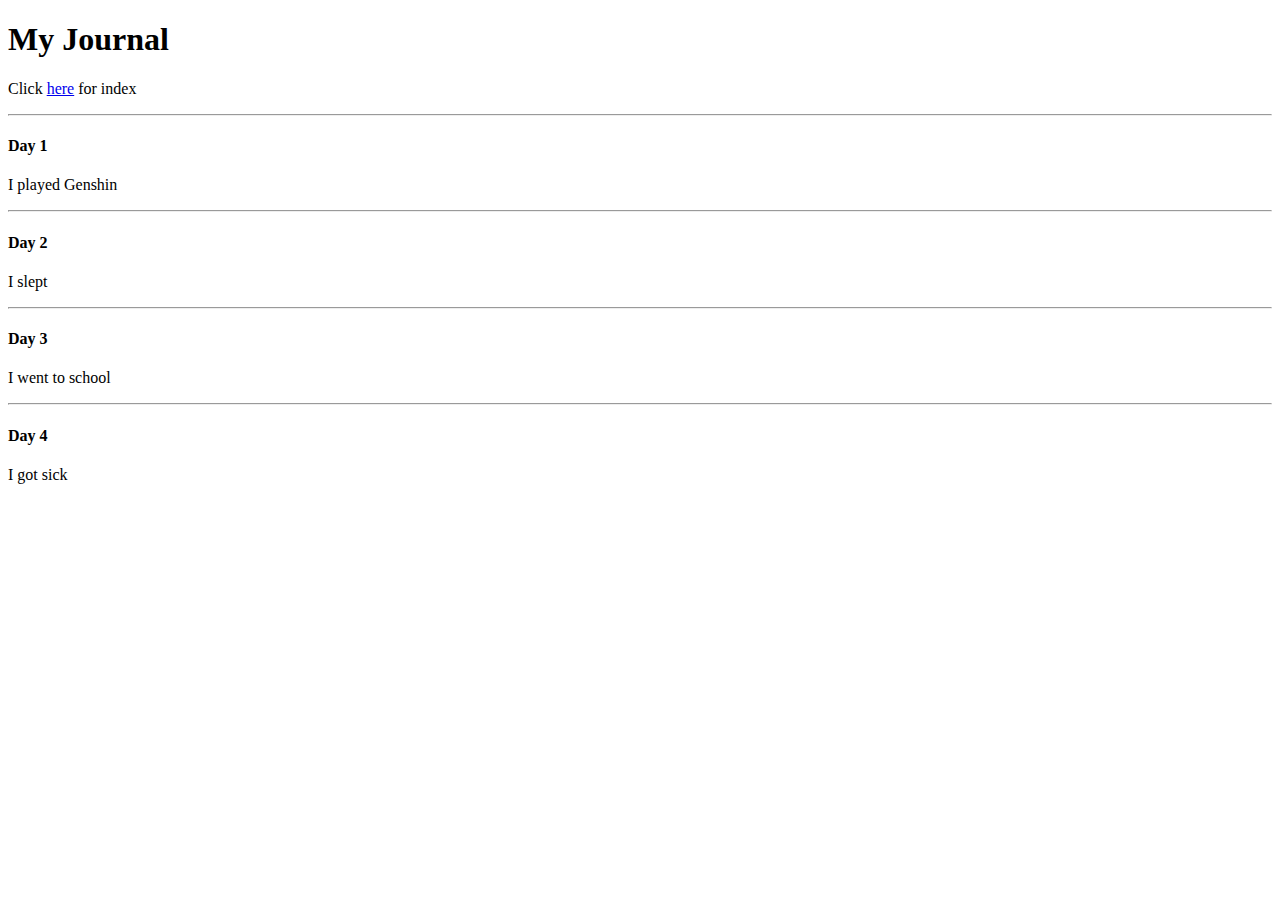
==== journal.html @ 0f73fc0b "made changes" ====
<!DOCTYPE html>
<html lang="en">
<head>
    <meta charset="UTF-8">
    <meta http-equiv="X-UA-Compatible" content="IE=edge">
    <meta name="viewport" content="width=device-width, initial-scale=1.0">
    <title>Journal</title>
</head>
<body>
    <h1>My Journal</h1>
        <p>Click <a href="file:///C:/Users/Leo/ColumbiaCode/repos/Testing/index.html">here</a> for index</p>
<hr>
    <h4>Day 1</h4>
        <p>I played Genshin</p>
<hr>
    <h4>Day 2</h4>
        <p>I slept</p>
<hr>
    <h4>Day 3</h4>
        <p>I went to school</p>
<hr>
    <h4>Day 4</h4>
        <p>I got sick</p>
    </body>
</html>
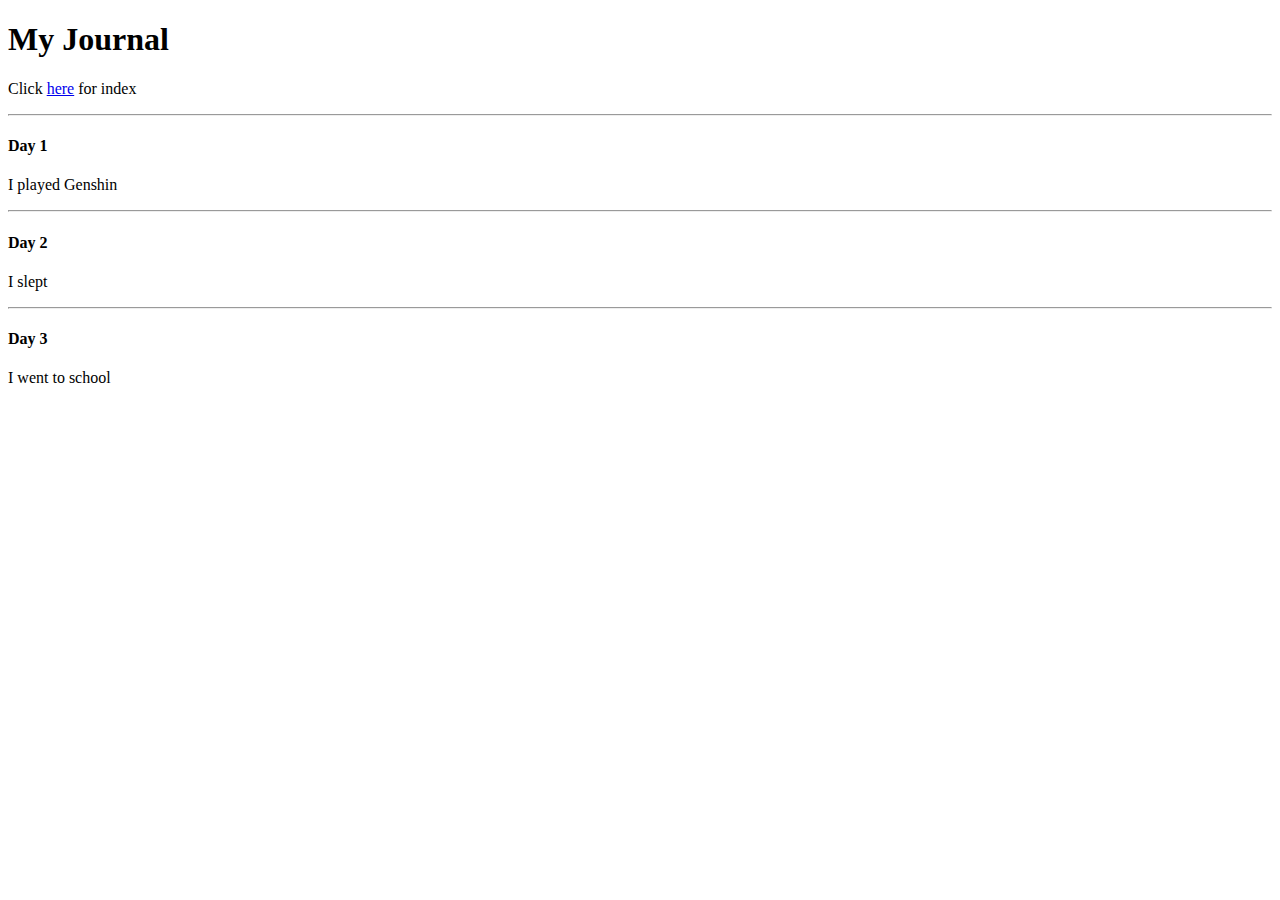
==== commit 90a0ac14: "added stuff" ====
--- a/journal.html
+++ b/journal.html
@@ -4,6 +4,7 @@
     <meta charset="UTF-8">
     <meta http-equiv="X-UA-Compatible" content="IE=edge">
     <meta name="viewport" content="width=device-width, initial-scale=1.0">
+    <link rel="stylesheet" href="style.css">
     <title>Journal</title>
 </head>
 <body>
@@ -18,8 +19,5 @@
 <hr>
     <h4>Day 3</h4>
         <p>I went to school</p>
-<hr>
-    <h4>Day 4</h4>
-        <p>I got sick</p>
-    </body>
+</body>
 </html>